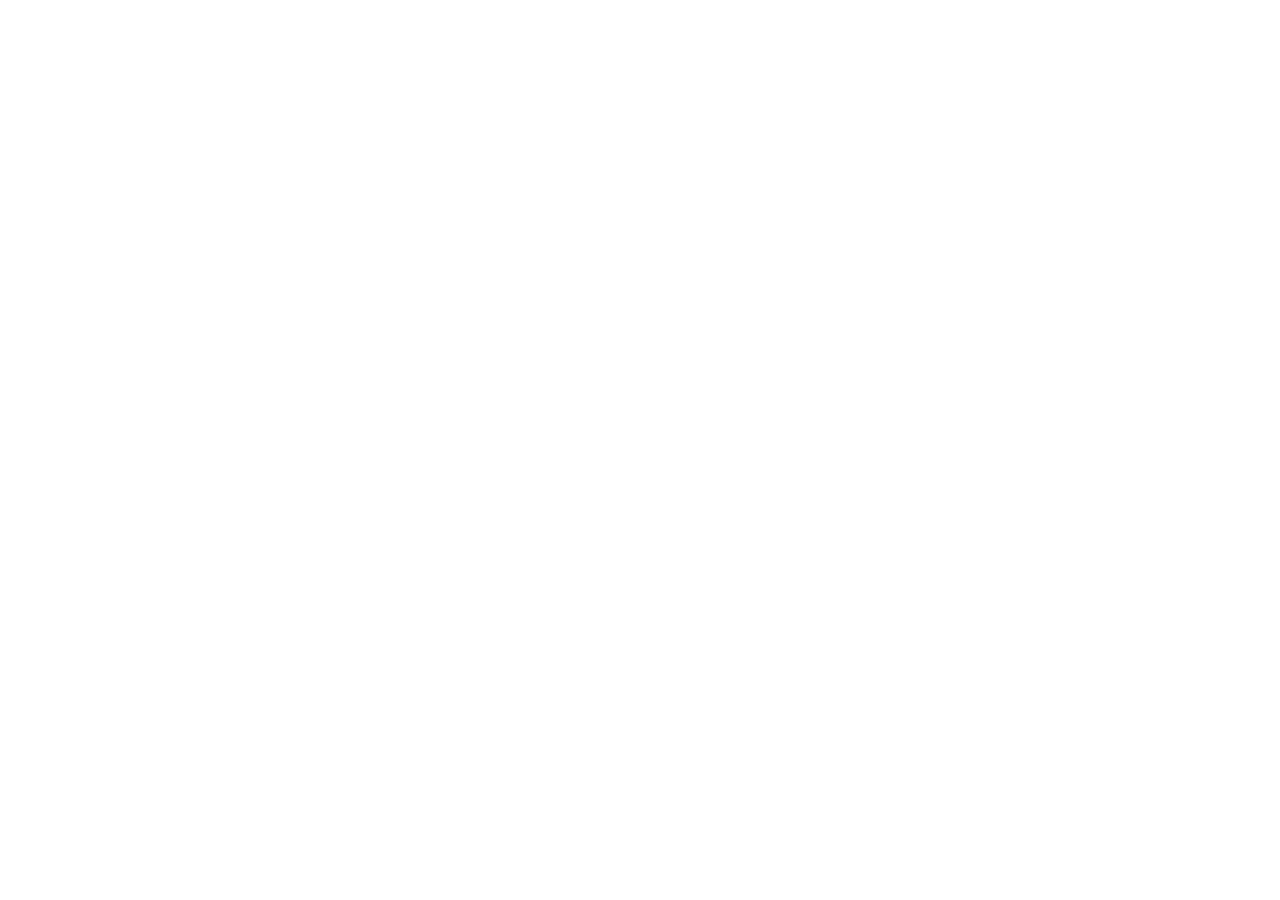
==== WealthManage/templates/dashboard.html @ dbf208f1 "*Chnaged directories of frontend files *Added folder distribution to help out" ====
<!DOCTYPE html>
<html lang="en">
<head>
    <meta charset="UTF-8">
    <meta name="viewport" content="width=device-width, initial-scale=1.0">
    <link rel="stylesheet" href="/WealthManage/static/css/dashboard.css">
    <title>Document</title>
</head>
<body>
    
</body>
</html>
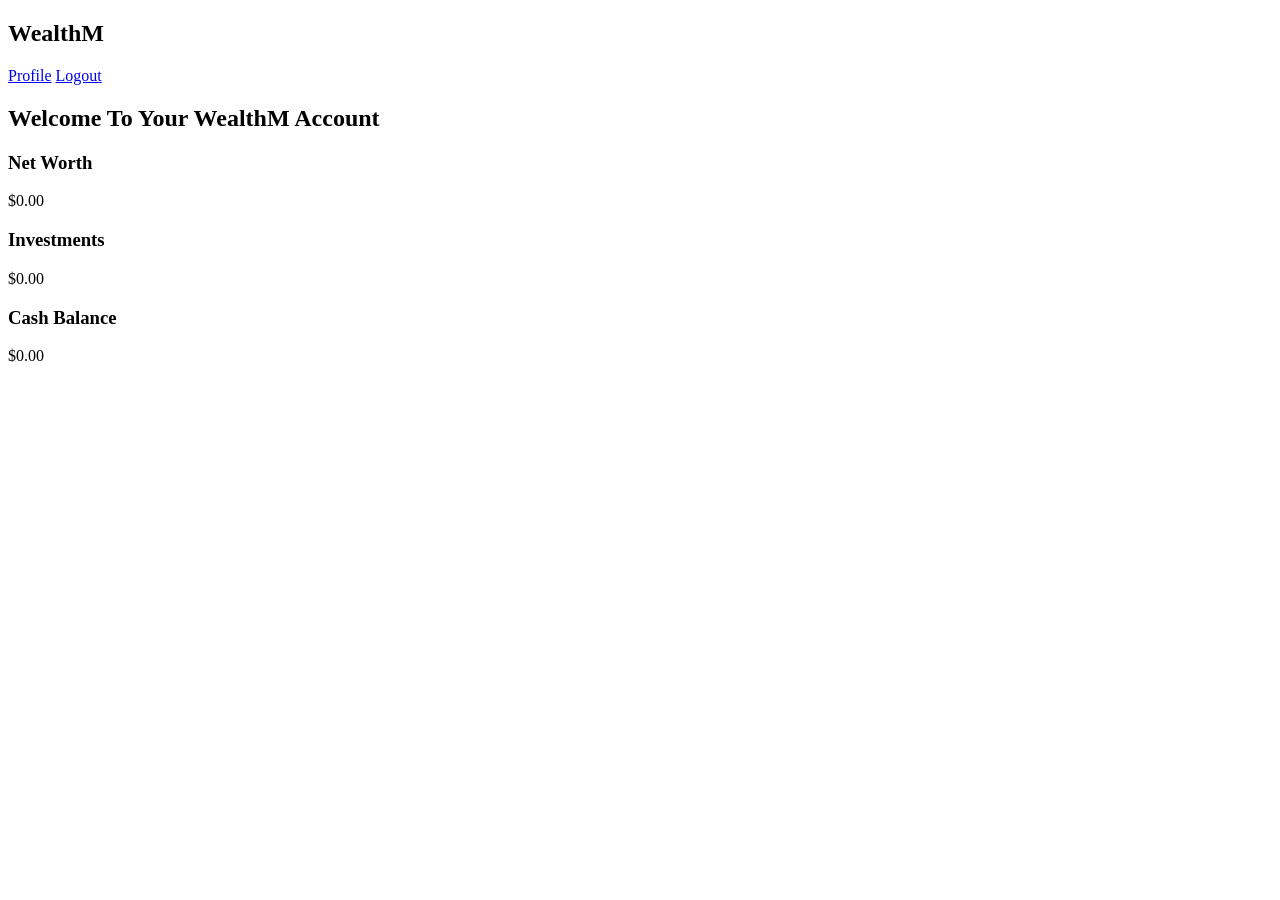
==== commit f5d92279: "feat(): -Added dashboard.js and dashboard.css for dashboard interactivity and styling Why: -Added da" ====
--- a/WealthManage/templates/dashboard.html
+++ b/WealthManage/templates/dashboard.html
@@ -3,10 +3,37 @@
 <head>
     <meta charset="UTF-8">
     <meta name="viewport" content="width=device-width, initial-scale=1.0">
-    <link rel="stylesheet" href="/WealthManage/static/css/dashboard.css">
-    <title>Document</title>
+    <link rel="stylesheet" href="/static/dashboard.css">
+    <title>Dashboard</title>
 </head>
 <body>
-    
-</body>
-</html>+    <nav class="navbar">
+        <h1>WealthM</h1>
+        <div class="nav-links">
+            <a href="#">Profile</a>
+            <a href="#" onclick="logout()">Logout</a>
+            <script src="/static/dashboard.js"></script>
+        </div>
+    </nav>
+
+    <main class="container">
+        <h2>Welcome To Your WealthM Account</h2>
+
+        <div class="cards">
+            <div class="card">
+                <h3>Net Worth</h3>
+                <p>$0.00</p>
+            </div>
+
+            <div class="card">
+                <h3>Investments</h3>
+                <p>$0.00</p>
+            </div>
+
+            <div class="card">
+                <h3>Cash Balance</h3>
+                <p>$0.00</p>
+            </div>
+        </div>
+    </main>
+</body>
